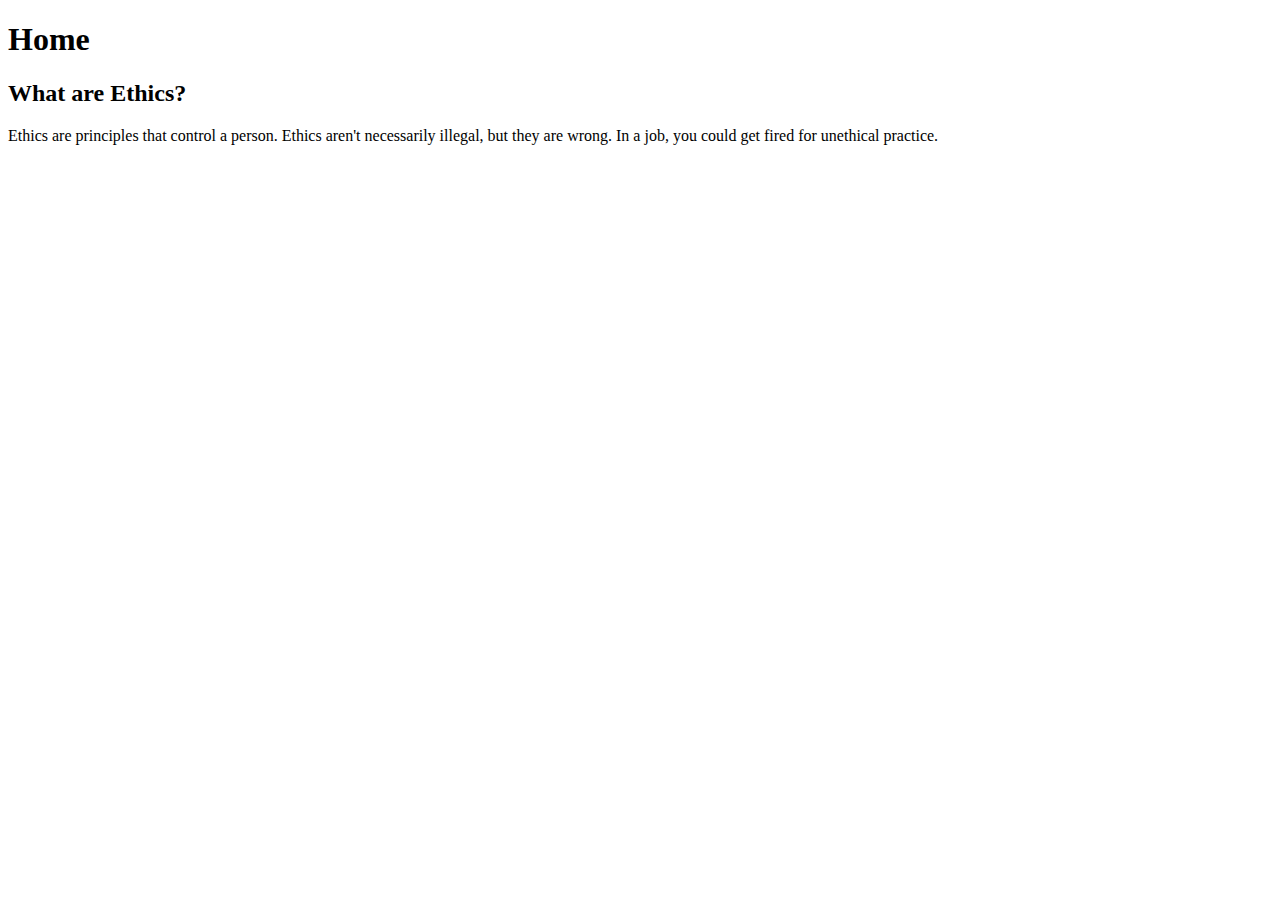
==== index.html @ a3dbdfce "Started ethics website front page" ====
<!doctype html>
<html lang="en">
    <head>
        <meta charset="utf-8">
        <title>Ethics Final</title>
        <meta mame="description" content="The final project for ethics in the profession">
        <meta name="author" content="Kylie Wall">
        <link href="assets/css/style.css" rel="stylesheet" />
    </head>
    <body>
        <main>
            <header role="banner" class="primary"><h1 id="top">Home</h1></header>
            <section id="content" class="container"></section>
            <h2 id="ethics">What are Ethics?</h2>
            <p>Ethics are principles that control a person.  Ethics aren't necessarily illegal, but they are wrong.
                In a job, you could get fired for unethical practice.  
            </p>
        </main>
    </body>
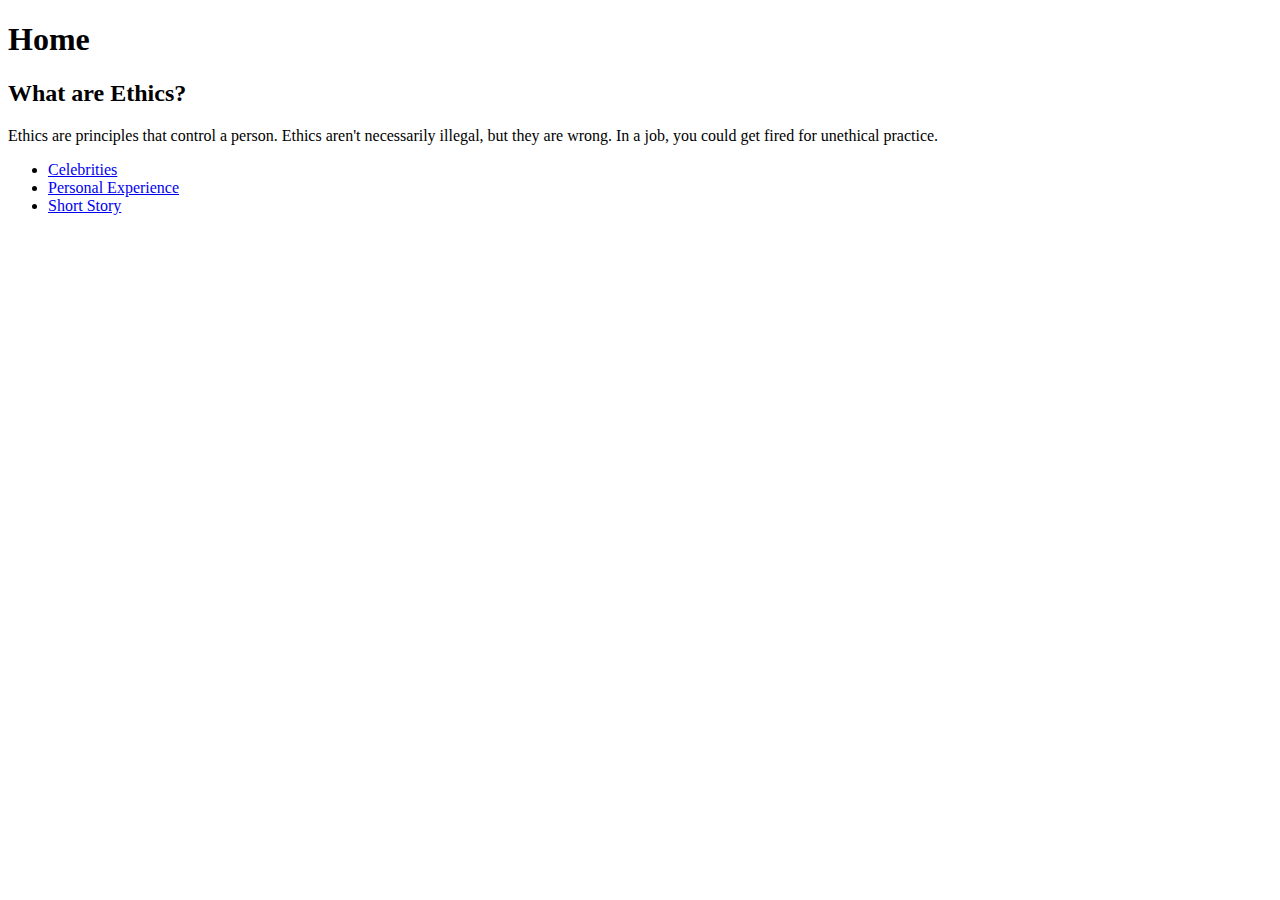
==== commit 9921634c: "Added celebrity analysis and personal experience" ====
--- a/index.html
+++ b/index.html
@@ -16,4 +16,12 @@
                 In a job, you could get fired for unethical practice.  
             </p>
         </main>
-    </body>+    </body>
+
+    <nav>
+        <ul>
+          <li><a href="celebrity.html">Celebrities</a></li>
+          <li><a href="personal.html">Personal Experience</a></li>
+          <li><a href="shortstory.html">Short Story</a></li>
+        </ul>
+      </nav>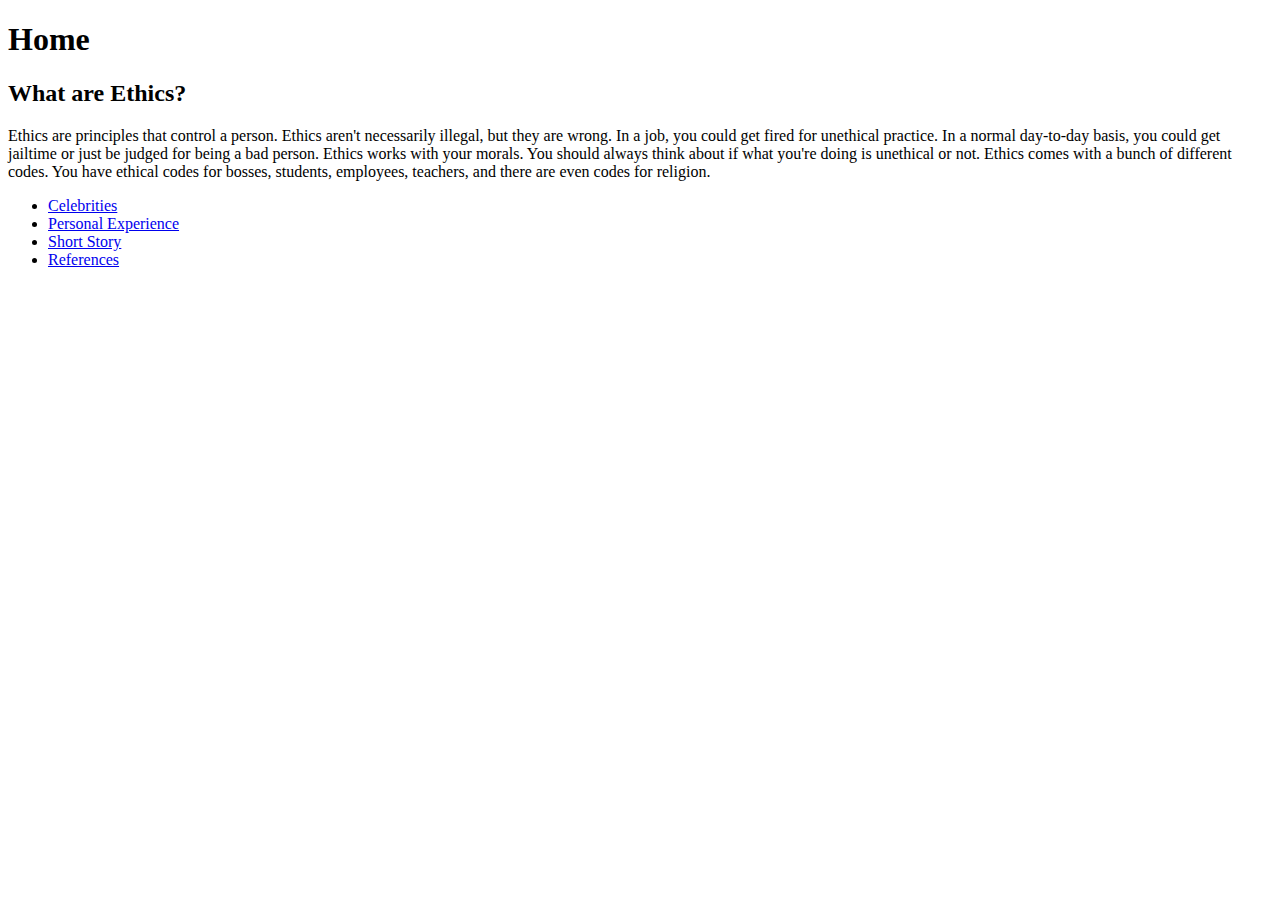
==== commit 5855061b: "Added more to ethics final" ====
--- a/index.html
+++ b/index.html
@@ -13,7 +13,10 @@
             <section id="content" class="container"></section>
             <h2 id="ethics">What are Ethics?</h2>
             <p>Ethics are principles that control a person.  Ethics aren't necessarily illegal, but they are wrong.
-                In a job, you could get fired for unethical practice.  
+                In a job, you could get fired for unethical practice.  In a normal day-to-day basis, you could get jailtime
+                or just be judged for being a bad person.  Ethics works with your morals.  You should always think about
+                if what you're doing is unethical or not.  Ethics comes with a bunch of different codes.
+                You have ethical codes for bosses, students, employees, teachers, and there are even codes for religion. 
             </p>
         </main>
     </body>
@@ -23,5 +26,6 @@
           <li><a href="celebrity.html">Celebrities</a></li>
           <li><a href="personal.html">Personal Experience</a></li>
           <li><a href="shortstory.html">Short Story</a></li>
+          <li><a href="references.html">References</a></li>
         </ul>
       </nav>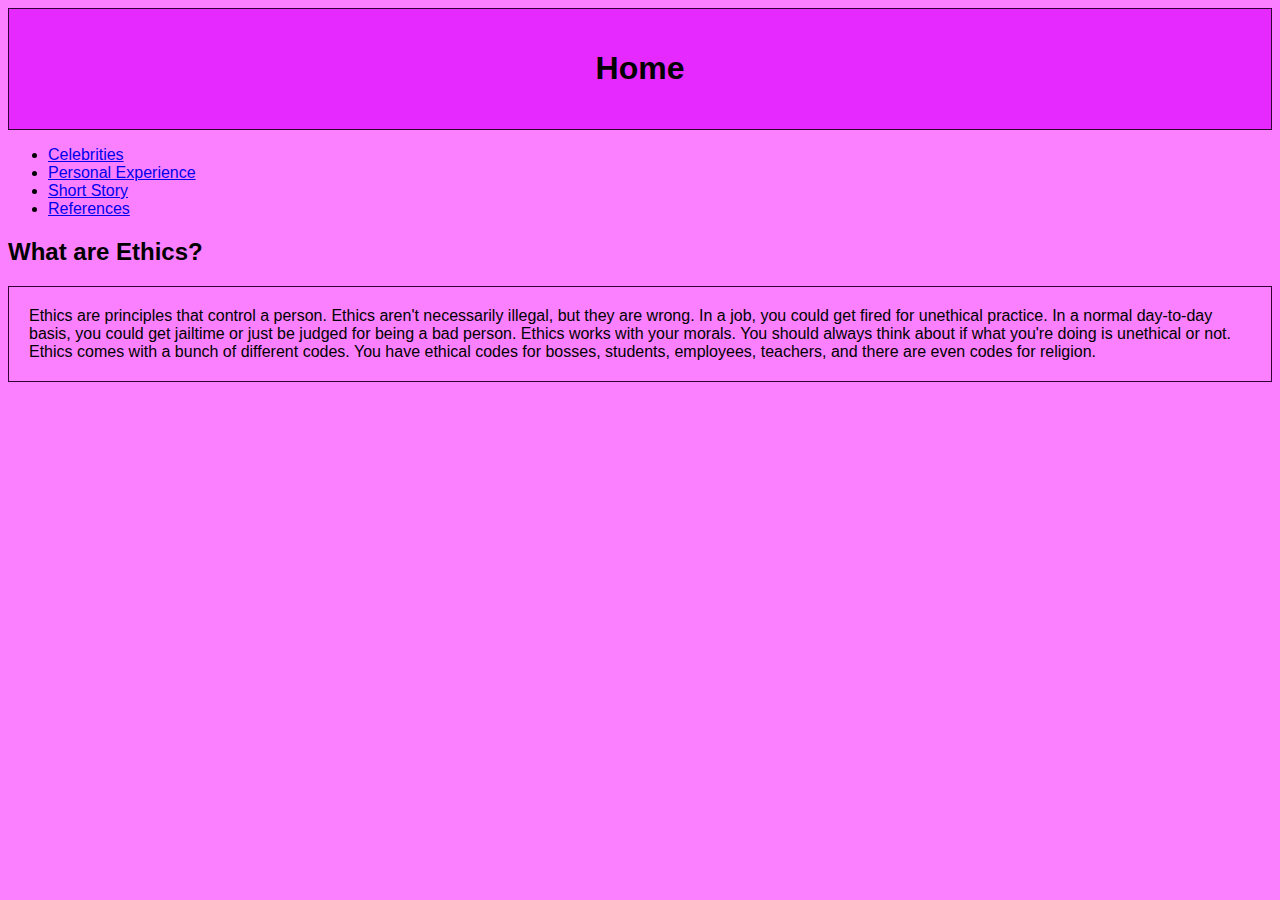
==== commit ccec08d7: "Completed everything but references" ====
--- a/index.html
+++ b/index.html
@@ -7,9 +7,18 @@
         <meta name="author" content="Kylie Wall">
         <link href="assets/css/style.css" rel="stylesheet" />
     </head>
+    
     <body>
         <main>
             <header role="banner" class="primary"><h1 id="top">Home</h1></header>
+            <nav>
+                <ul>
+                  <li><a href="celebrity.html">Celebrities</a></li>
+                  <li><a href="personal.html">Personal Experience</a></li>
+                  <li><a href="shortstory.html">Short Story</a></li>
+                  <li><a href="references.html">References</a></li>
+                </ul>
+              </nav>
             <section id="content" class="container"></section>
             <h2 id="ethics">What are Ethics?</h2>
             <p>Ethics are principles that control a person.  Ethics aren't necessarily illegal, but they are wrong.
@@ -21,11 +30,4 @@
         </main>
     </body>
 
-    <nav>
-        <ul>
-          <li><a href="celebrity.html">Celebrities</a></li>
-          <li><a href="personal.html">Personal Experience</a></li>
-          <li><a href="shortstory.html">Short Story</a></li>
-          <li><a href="references.html">References</a></li>
-        </ul>
-      </nav>+   --- a/assets/css/style.css
+++ b/assets/css/style.css
@@ -0,0 +1,34 @@
+html{
+    box-sizing: border-box;
+  }
+  *,
+  *:before,
+  *:after{
+    box-sizing: inherit;
+  }
+
+img{
+    max-width: 20%;
+    height: 20%;
+  }
+
+body{
+    font-family: 'Gabarito', sans-serif;
+    margin: 100;
+    background-color:rgb(251, 128, 255)
+    
+  }
+
+  p{
+    border:1px solid #320036;
+    padding:20px;
+  }
+
+  header.primary{
+    background-color: #e629ff;
+  text-align: center;
+  padding:40px;
+
+  border:1px solid #320036;
+    padding:20px;
+  }